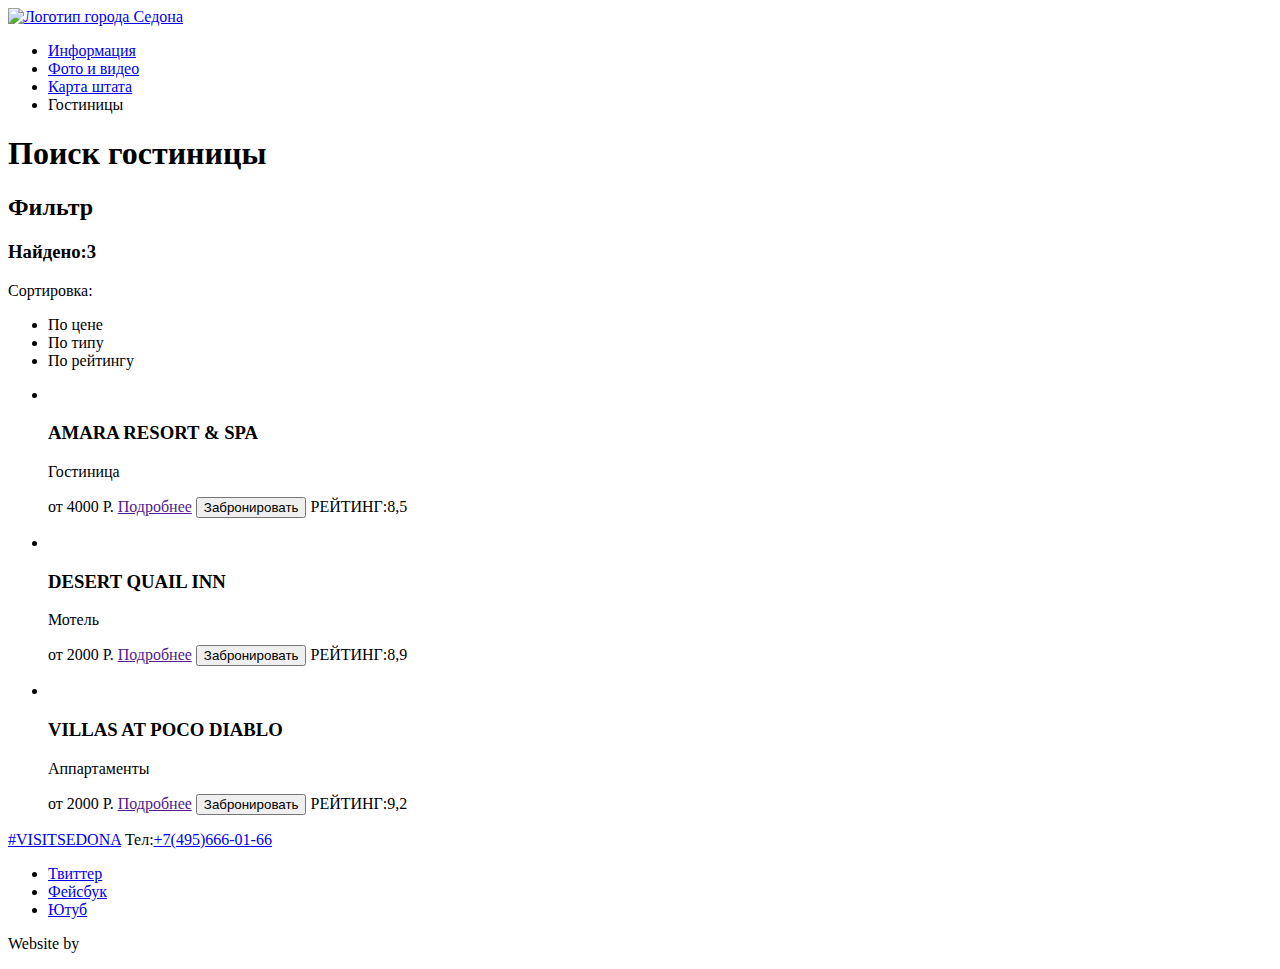
==== hotels.html @ fd157b7f "Добавил внутреннюю страницу и сделал ее разметку" ====
<!DOCTYPE html>
<html lang="ru">
<head>
  <meta charset="UTF-8">
  <meta name="viewport" content="width=device-width, initial-scale=1.0">
  <title>Поиск гостиницы в Седоне</title>
</head>
<body>
  <header>
    <a href="index.html">
      <img src="https://via.placeholder.com/150x100" alt="Логотип города Седона">
    </a>
    <nav>
      <ul>
        <li><a href="#">Информация</a></li>
        <li><a href="#">Фото и видео</a></li>
        <li><a href="#">Карта штата</a></li>
        <li>Гостиницы</li>
      </ul>
    </nav>
  </header>
  <main>
    <h1>Поиск гостиницы</h1>
    <section>
      <h2>Фильтр</h2>
      <!--Фильтр поиска гостиниц-->
    </section>
    <section>
      <h3>Найдено:3</h3>
      <p>Сортировка:</з>
      <ul>
        <li>По цене</li>
        <li>По типу</li>
        <li>По рейтингу</li>
      </ul>
    </section>
    <section>
      <ul>
        <li>
          <img src="https://via.placeholder.com/135x90" alt="">
          <h3>AMARA RESORT & SPA</h3>
          <p>Гостиница</p>
          <span>от 4000 Р.</span>
          <a href="">Подробнее</a>
          <button type="button">Забронировать</button>
          <span>РЕЙТИНГ:8,5</span>
        </li>
      </ul>
      <ul>
        <li>
          <img src="https://via.placeholder.com/135x90" alt="">
          <h3>DESERT QUAIL INN</h3>
          <p>Мотель</p>
          <span>от 2000 Р.</span>
          <a href="">Подробнее</a>
          <button type="button">Забронировать</button>
          <span>РЕЙТИНГ:8,9</span>
        </li>
      </ul>
      <ul>
        <li>
          <img src="https://via.placeholder.com/135x90" alt="">
          <h3>VILLAS AT POCO DIABLO</h3>
          <p>Аппартаменты</p>
          <span>от 2000 Р.</span>
          <a href="">Подробнее</a>
          <button type="button">Забронировать</button>
          <span>РЕЙТИНГ:9,2</span>
        </li>
      </ul>
    </section>
  </main>
  <footer>
    <section>
      <a href="https://www.instagram.com/explore/tags/visitsedona/">#VISITSEDONA</a>
      <span>Тел:<a href="tel:+74956660166">+7(495)666-01-66</a></span>
    </section>
    <section>
      <ul>
        <li><a href="#">Твиттер</a></li>
        <li><a href="#">Фейсбук</a></li>
        <li><a href="#">Ютуб</a></li>
      </ul>
    </section>
    <p>
      Website by
      <a href=""><img src="https://via.placeholder.com/115x41" alt=""></a>
    </p>
  </footer>
  
</body>
</html>
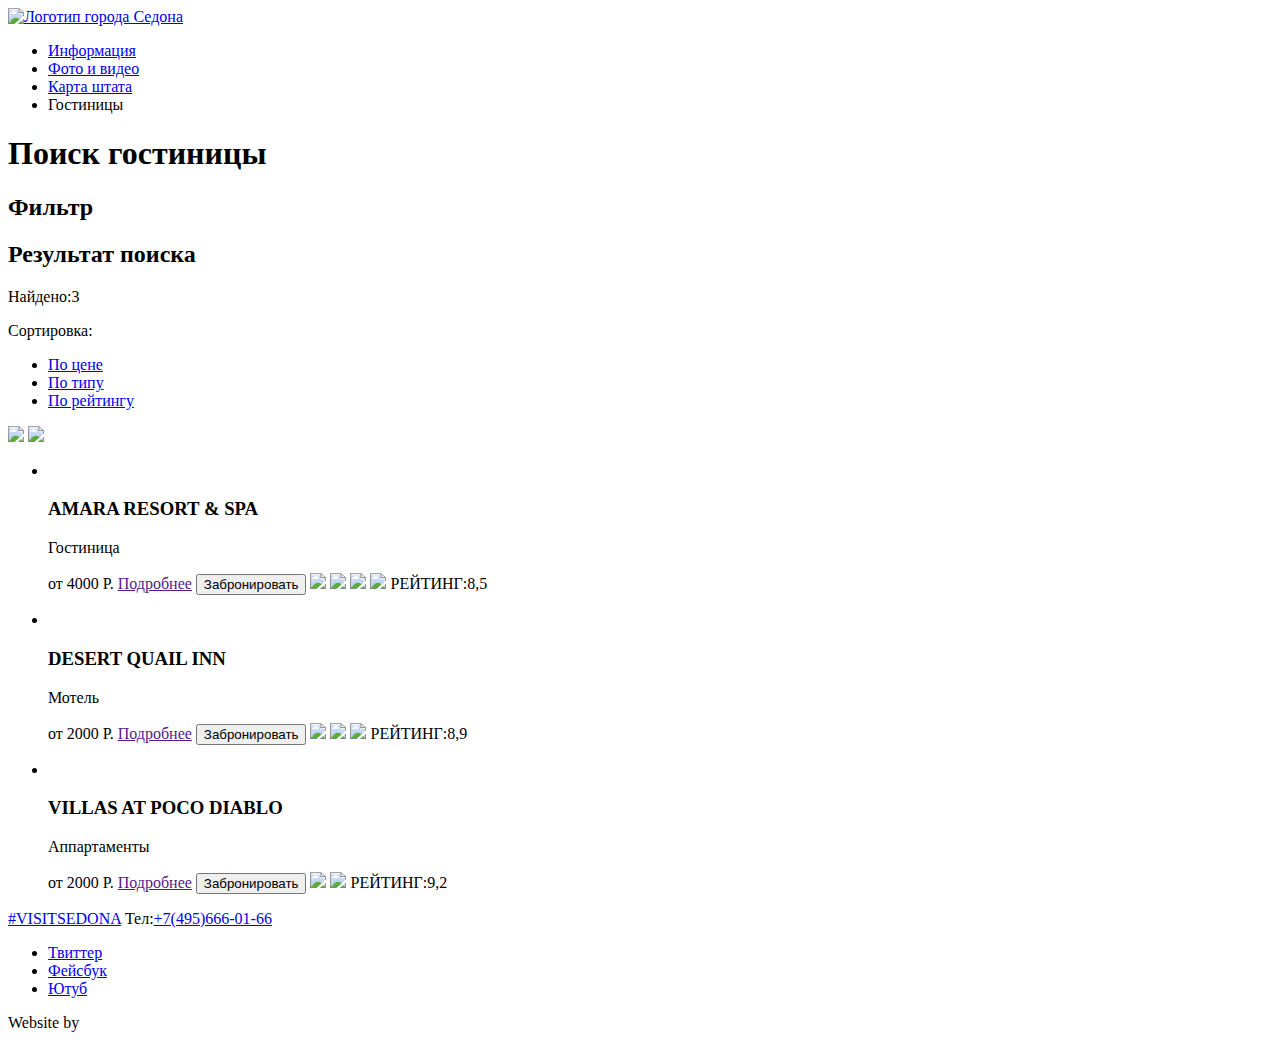
==== commit f63e718c: "Сделал правки в разметке внутренней страницы" ====
--- a/hotels.html
+++ b/hotels.html
@@ -26,13 +26,16 @@
       <!--Фильтр поиска гостиниц-->
     </section>
     <section>
-      <h3>Найдено:3</h3>
+      <h2>Результат поиска</h2>
+      <span>Найдено:3</span>
       <p>Сортировка:</з>
       <ul>
-        <li>По цене</li>
-        <li>По типу</li>
-        <li>По рейтингу</li>
+        <li><a href="#">По цене</a></li>
+        <li><a href="#">По типу</a></li>
+        <li><a href="#">По рейтингу</a></li>
       </ul>
+      <a href="#" title="По возрастанию"><img src="vector.svg"></a>
+      <a href="#" title="По убыванию"><img src="vector.svg"></a>
     </section>
     <section>
       <ul>
@@ -43,6 +46,10 @@
           <span>от 4000 Р.</span>
           <a href="">Подробнее</a>
           <button type="button">Забронировать</button>
+          <span><img src="vector.svg"></span>
+          <span><img src="vector.svg"></span>
+          <span><img src="vector.svg"></span>
+          <span><img src="vector.svg"></span>
           <span>РЕЙТИНГ:8,5</span>
         </li>
       </ul>
@@ -54,6 +61,9 @@
           <span>от 2000 Р.</span>
           <a href="">Подробнее</a>
           <button type="button">Забронировать</button>
+          <span><img src="star.svg"></span>
+          <span><img src="star.svg"></span>
+          <span><img src="star.svg"></span>
           <span>РЕЙТИНГ:8,9</span>
         </li>
       </ul>
@@ -65,6 +75,8 @@
           <span>от 2000 Р.</span>
           <a href="">Подробнее</a>
           <button type="button">Забронировать</button>
+          <span><img src="star.svg"></span>
+          <span><img src="star.svg"></span>
           <span>РЕЙТИНГ:9,2</span>
         </li>
       </ul>
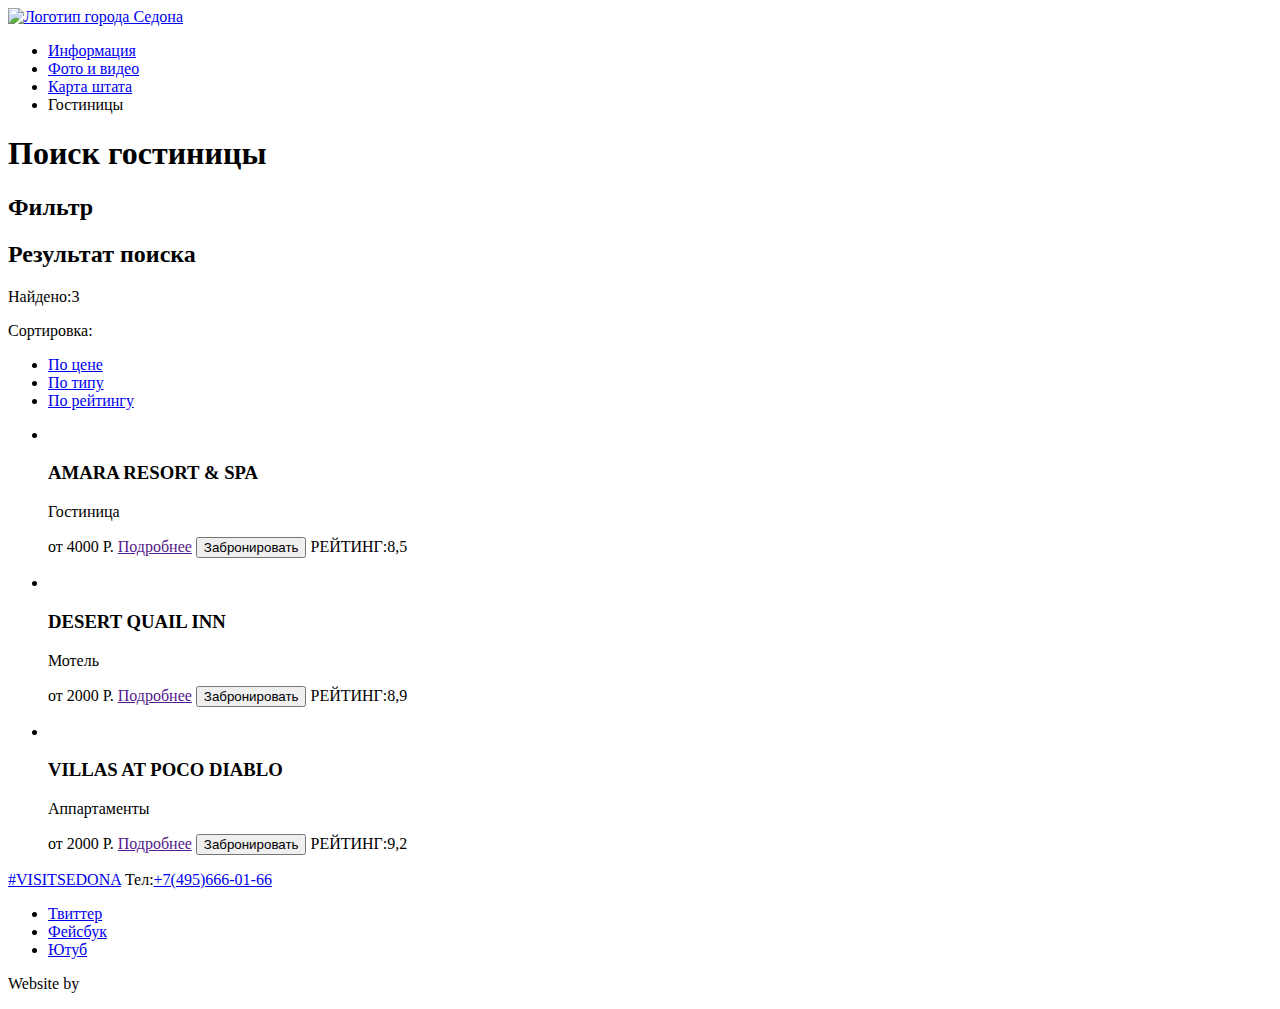
==== commit 8fc047eb: "Исправил разметку для svg" ====
--- a/hotels.html
+++ b/hotels.html
@@ -34,8 +34,8 @@
         <li><a href="#">По типу</a></li>
         <li><a href="#">По рейтингу</a></li>
       </ul>
-      <a href="#" title="По возрастанию"><img src="vector.svg"></a>
-      <a href="#" title="По убыванию"><img src="vector.svg"></a>
+      <a href="#" title="По возрастанию"><!--Стрелка--></a>
+      <a href="#" title="По убыванию"><!--Стрелка--></a>
     </section>
     <section>
       <ul>
@@ -46,10 +46,10 @@
           <span>от 4000 Р.</span>
           <a href="">Подробнее</a>
           <button type="button">Забронировать</button>
-          <span><img src="vector.svg"></span>
-          <span><img src="vector.svg"></span>
-          <span><img src="vector.svg"></span>
-          <span><img src="vector.svg"></span>
+          <span><!--Звезды рейтинга--></span>
+          <span><!--Звезды рейтинга--></span>
+          <span><!--Звезды рейтинга--></span>
+          <span><!--Звезды рейтинга--></span>
           <span>РЕЙТИНГ:8,5</span>
         </li>
       </ul>
@@ -61,9 +61,9 @@
           <span>от 2000 Р.</span>
           <a href="">Подробнее</a>
           <button type="button">Забронировать</button>
-          <span><img src="star.svg"></span>
-          <span><img src="star.svg"></span>
-          <span><img src="star.svg"></span>
+          <span><!--Звезды рейтинга--></span>
+          <span><!--Звезды рейтинга--></span>
+          <span><!--Звезды рейтинга--></span>
           <span>РЕЙТИНГ:8,9</span>
         </li>
       </ul>
@@ -75,9 +75,9 @@
           <span>от 2000 Р.</span>
           <a href="">Подробнее</a>
           <button type="button">Забронировать</button>
-          <span><img src="star.svg"></span>
-          <span><img src="star.svg"></span>
-          <span>РЕЙТИНГ:9,2</span>
+          <span><!--Звезды рейтинга--></span>
+          <span><!--Звезды рейтинга--></span>
+          <span>РЕЙТИНГ:9,2</>
         </li>
       </ul>
     </section>
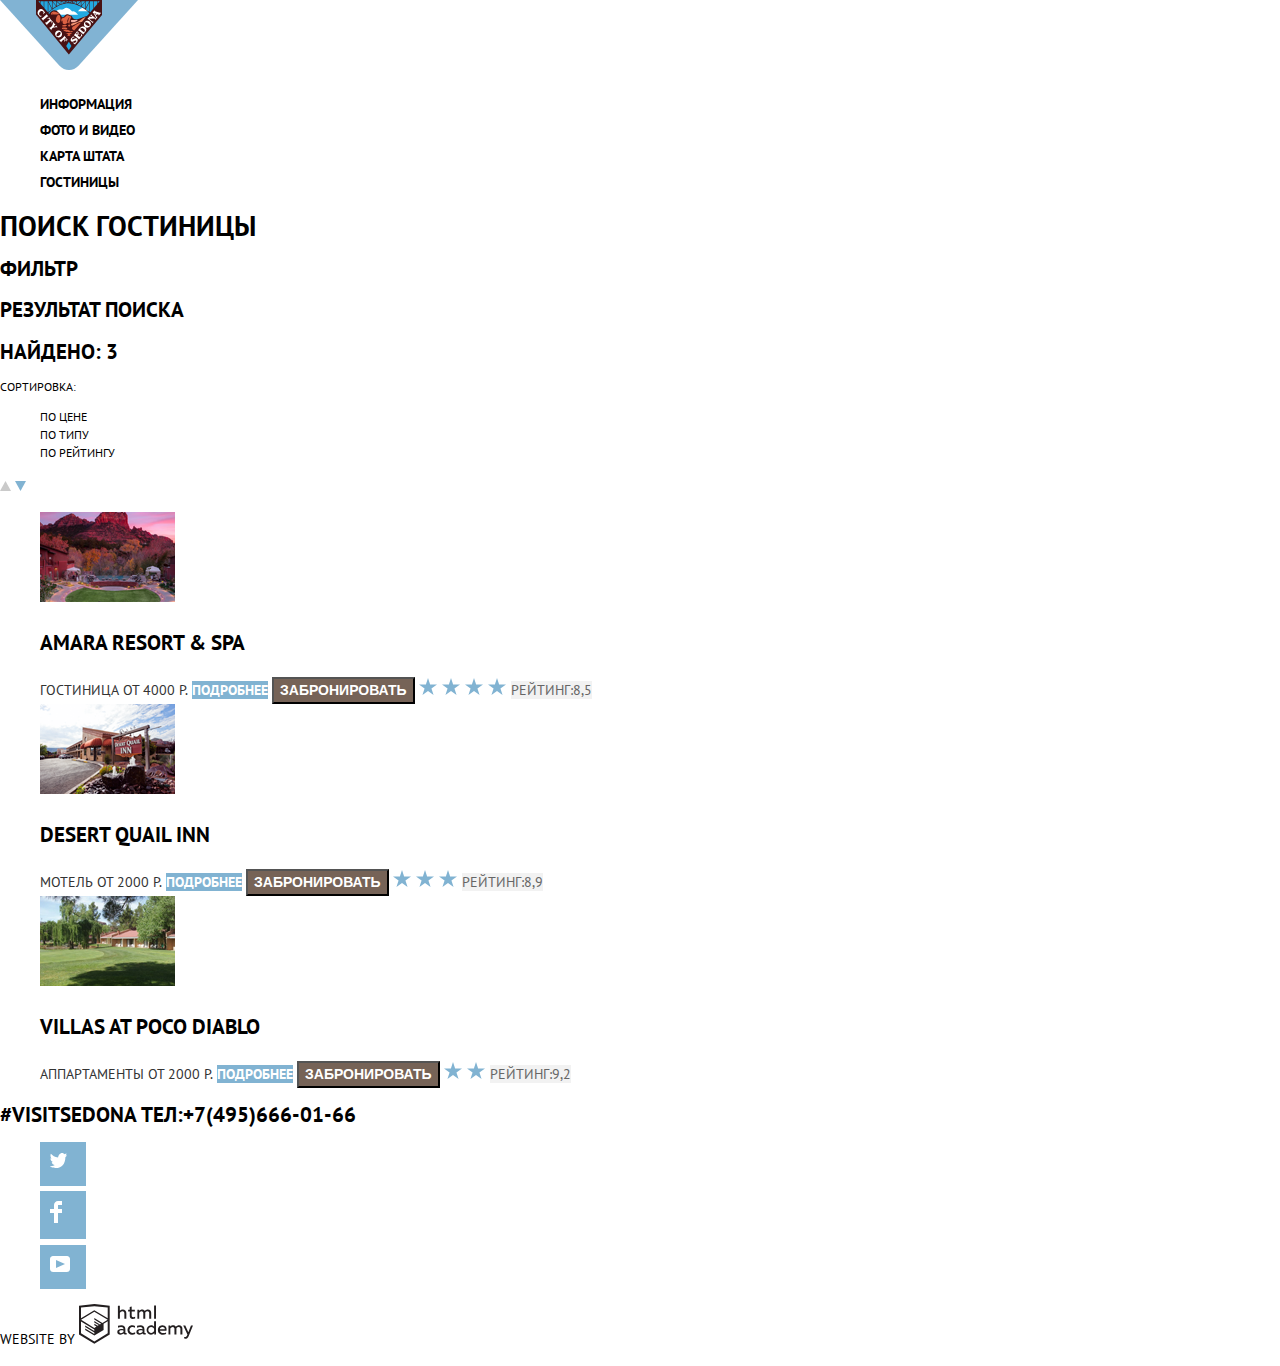
==== commit 9f193d84: "Сделал стилизацию внутренней страницы и графику всех страниц" ====
--- a/hotels.html
+++ b/hotels.html
@@ -1,25 +1,28 @@
 <!DOCTYPE html>
-<html lang="ru">
+<html class="page" lang="ru">
 <head>
   <meta charset="UTF-8">
   <meta name="viewport" content="width=device-width, initial-scale=1.0">
   <title>Поиск гостиницы в Седоне</title>
+  <link href="https://fonts.googleapis.com/css2?family=PT+Sans:wght@400;700&display=swap" rel="stylesheet">
+  <link href="normalize.css" rel="stylesheet">
+  <link href="css/style.css" rel="stylesheet">
 </head>
-<body>
-  <header>
+<body class="page-body">
+  <header class="main-header">
     <a href="index.html">
-      <img src="https://via.placeholder.com/150x100" alt="Логотип города Седона">
+      <img src="img/logo.svg" alt="Логотип города Седона">
     </a>
-    <nav>
-      <ul>
+    <nav class="main-navigation">
+      <ul class="site-navigation">
         <li><a href="#">Информация</a></li>
         <li><a href="#">Фото и видео</a></li>
         <li><a href="#">Карта штата</a></li>
-        <li>Гостиницы</li>
+        <li class="site-navigation-current"><a href="#">Гостиницы</a></li>
       </ul>
     </nav>
   </header>
-  <main>
+  <main class="container">
     <h1>Поиск гостиницы</h1>
     <section>
       <h2>Фильтр</h2>
@@ -27,76 +30,97 @@
     </section>
     <section>
       <h2>Результат поиска</h2>
-      <span>Найдено:3</span>
-      <p>Сортировка:</з>
-      <ul>
-        <li><a href="#">По цене</a></li>
-        <li><a href="#">По типу</a></li>
-        <li><a href="#">По рейтингу</a></li>
+      <span class="search-result-number">Найдено: 3</span>
+      <p class="sorting">Сортировка:</з>
+      <ul class="sorting-list">
+        <li class="sorting-item price"><a href="#">По цене</a></li>
+        <li class="sorting-item type"><a href="#">По типу</a></li>
+        <li class="sorting-item rating"><a href="#">По рейтингу</a></li>
       </ul>
-      <a href="#" title="По возрастанию"><!--Стрелка--></a>
-      <a href="#" title="По убыванию"><!--Стрелка--></a>
+      <a href="#" title="По возрастанию"><svg width="11" height="10" viewBox="0 0 11 10" fill="none" xmlns="http://www.w3.org/2000/svg">
+        <path d="M5.5 0L0 10H11L5.5 0Z" fill="#CACACA"/>
+        </svg></a>
+      <a href="#" title="По убыванию"><svg width="11" height="10" viewBox="0 0 11 10" fill="none" xmlns="http://www.w3.org/2000/svg">
+        <path d="M5.5 10L0 0H11" fill="#81B3D2"/>
+        </svg>
+        </a>
     </section>
-    <section>
-      <ul>
-        <li>
-          <img src="https://via.placeholder.com/135x90" alt="">
-          <h3>AMARA RESORT & SPA</h3>
-          <p>Гостиница</p>
-          <span>от 4000 Р.</span>
-          <a href="">Подробнее</a>
-          <button type="button">Забронировать</button>
-          <span><!--Звезды рейтинга--></span>
-          <span><!--Звезды рейтинга--></span>
-          <span><!--Звезды рейтинга--></span>
-          <span><!--Звезды рейтинга--></span>
-          <span>РЕЙТИНГ:8,5</span>
+    <section class="result">
+      <ul class="result-list">
+        <li class="result-item">
+          <img src="img/Layer 21.png" alt="" width="135" height="90">
+          <h3 class="hotel-title"><a href="#">AMARA RESORT & SPA</a></h3>
+          <span class="hotel-info type-tag">Гостиница</span>
+          <span class="hotel-info price-tag">от 4000 Р.</span>
+          <a class="details" href="#">Подробнее</a>
+          <button class="button book-button" type="button">Забронировать</button>
+          <span><svg width="19" height="17" viewBox="0 0 19 17" fill="none" xmlns="http://www.w3.org/2000/svg">
+            <path d="M9.002 0L11.128 6.494H18.005L12.441 10.506L14.566 17L9.002 12.987L3.438 17L5.564 10.506L0 6.494H6.878L9.002 0Z" fill="#81B3D2"/>
+            </svg></span>
+          <span><svg width="19" height="17" viewBox="0 0 19 17" fill="none" xmlns="http://www.w3.org/2000/svg">
+            <path d="M9.002 0L11.128 6.494H18.005L12.441 10.506L14.566 17L9.002 12.987L3.438 17L5.564 10.506L0 6.494H6.878L9.002 0Z" fill="#81B3D2"/>
+            </svg></span>
+          <span><svg width="19" height="17" viewBox="0 0 19 17" fill="none" xmlns="http://www.w3.org/2000/svg">
+            <path d="M9.002 0L11.128 6.494H18.005L12.441 10.506L14.566 17L9.002 12.987L3.438 17L5.564 10.506L0 6.494H6.878L9.002 0Z" fill="#81B3D2"/>
+            </svg></span>
+          <span><svg width="19" height="17" viewBox="0 0 19 17" fill="none" xmlns="http://www.w3.org/2000/svg">
+            <path d="M9.002 0L11.128 6.494H18.005L12.441 10.506L14.566 17L9.002 12.987L3.438 17L5.564 10.506L0 6.494H6.878L9.002 0Z" fill="#81B3D2"/>
+            </svg></span>
+          <span class="hotel-info rating-tag">РЕЙТИНГ:8,5</span>
         </li>
-      </ul>
-      <ul>
-        <li>
-          <img src="https://via.placeholder.com/135x90" alt="">
-          <h3>DESERT QUAIL INN</h3>
-          <p>Мотель</p>
-          <span>от 2000 Р.</span>
-          <a href="">Подробнее</a>
-          <button type="button">Забронировать</button>
-          <span><!--Звезды рейтинга--></span>
-          <span><!--Звезды рейтинга--></span>
-          <span><!--Звезды рейтинга--></span>
-          <span>РЕЙТИНГ:8,9</span>
+        
+        <li class="result-item">
+          <img src="img/Layer 89 copy.png" alt="" width="135" height="90">
+          <h3 class="hotel-title"><a href="#">DESERT QUAIL INN</a></h3>
+          <span class="hotel-info type-tag">Мотель</span>
+          <span class="hotel-info price-tag">от 2000 Р.</span>
+          <a class="details" href="">Подробнее</a>
+          <button class="button book-button" type="button">Забронировать</button>
+          <span><svg width="19" height="17" viewBox="0 0 19 17" fill="none" xmlns="http://www.w3.org/2000/svg">
+            <path d="M9.002 0L11.128 6.494H18.005L12.441 10.506L14.566 17L9.002 12.987L3.438 17L5.564 10.506L0 6.494H6.878L9.002 0Z" fill="#81B3D2"/>
+            </svg></span>
+          <span><svg width="19" height="17" viewBox="0 0 19 17" fill="none" xmlns="http://www.w3.org/2000/svg">
+            <path d="M9.002 0L11.128 6.494H18.005L12.441 10.506L14.566 17L9.002 12.987L3.438 17L5.564 10.506L0 6.494H6.878L9.002 0Z" fill="#81B3D2"/>
+            </svg></span>
+          <span><svg width="19" height="17" viewBox="0 0 19 17" fill="none" xmlns="http://www.w3.org/2000/svg">
+            <path d="M9.002 0L11.128 6.494H18.005L12.441 10.506L14.566 17L9.002 12.987L3.438 17L5.564 10.506L0 6.494H6.878L9.002 0Z" fill="#81B3D2"/>
+            </svg></span>
+          <span class="hotel-info rating-tag">РЕЙТИНГ:8,9</span>
         </li>
-      </ul>
-      <ul>
-        <li>
-          <img src="https://via.placeholder.com/135x90" alt="">
-          <h3>VILLAS AT POCO DIABLO</h3>
-          <p>Аппартаменты</p>
-          <span>от 2000 Р.</span>
-          <a href="">Подробнее</a>
-          <button type="button">Забронировать</button>
-          <span><!--Звезды рейтинга--></span>
-          <span><!--Звезды рейтинга--></span>
-          <span>РЕЙТИНГ:9,2</>
+      
+        <li class="result-item">
+          <img src="img/RectangleV.png" alt="" width="135" height="90">
+          <h3 class="hotel-title"><a href="#">VILLAS AT POCO DIABLO</a></h3>
+          <span class="hotel-info type-tag">Аппартаменты</span>
+          <span class="hotel-info price-tag">от 2000 Р.</span>
+          <a class="details" href="">Подробнее</a>
+          <button class="button book-button" type="button">Забронировать</button>
+          <span><svg width="19" height="17" viewBox="0 0 19 17" fill="none" xmlns="http://www.w3.org/2000/svg">
+            <path d="M9.002 0L11.128 6.494H18.005L12.441 10.506L14.566 17L9.002 12.987L3.438 17L5.564 10.506L0 6.494H6.878L9.002 0Z" fill="#81B3D2"/>
+            </svg></span>
+          <span><svg width="19" height="17" viewBox="0 0 19 17" fill="none" xmlns="http://www.w3.org/2000/svg">
+            <path d="M9.002 0L11.128 6.494H18.005L12.441 10.506L14.566 17L9.002 12.987L3.438 17L5.564 10.506L0 6.494H6.878L9.002 0Z" fill="#81B3D2"/>
+            </svg></span>
+          <span class="hotel-info rating-tag">РЕЙТИНГ:9,2</>
         </li>
       </ul>
     </section>
   </main>
-  <footer>
-    <section>
+  <footer class="page-footer main-footer">
+    <section class="contacts">
       <a href="https://www.instagram.com/explore/tags/visitsedona/">#VISITSEDONA</a>
       <span>Тел:<a href="tel:+74956660166">+7(495)666-01-66</a></span>
     </section>
-    <section>
-      <ul>
-        <li><a href="#">Твиттер</a></li>
-        <li><a href="#">Фейсбук</a></li>
-        <li><a href="#">Ютуб</a></li>
+    <section class="socials">
+      <ul class="socials-list">
+        <li class="socials-item"><a href="#"><img src="img/twitter.svg"></a></li>
+        <li class="socials-item"><a href="#"><img src="img/fb-icon.svg"></a></li>
+        <li class="socials-item"><a href="#"><img src="img/youtube.svg"></a></li>
       </ul>
     </section>
-    <p>
+    <p class="copyright">
       Website by
-      <a href=""><img src="https://via.placeholder.com/115x41" alt=""></a>
+      <a class="copyright-logo" href=""><img src="img/logo-htmlacademy.svg" alt="Логотип HTML Academy"></a>
     </p>
   </footer>
   
--- a/css/style.css
+++ b/css/style.css
@@ -0,0 +1,358 @@
+:root {
+  --basic-neutral: #888888;
+  --basic-black: #000000;
+  --basic-white: #ffffff;
+  --basic-dark: #333333;
+  --basic-gray: #A9A9A9;
+  --basic-light-gray: #EEEEEE;
+  --basic-transparent-white: rgba(255, 255, 255, 0.9);
+  --basic-light-blue: #81B3D2;
+  --basic-extra-light-gray: #F2F2F2;
+  --basic-dark-gray: #666666;
+  --basic-light-brown: #766357;
+  --basic-brown: #604E43;
+  --basic-dark-brown: #503E33;
+  --basic-blue: #669EC0;
+  --basic-dark-blue: #5496BD;
+
+}
+
+
+body {
+  min-width: 960px;
+  margin: 0;
+  padding: 0;
+  font-family: 'PT Sans', sans-serif;
+  font-size: 14px;
+  font-weight: bold;
+  line-height: 24px;
+  color: var(--basic-black);
+  text-transform: uppercase;
+  background-color: var(--basic-white);
+}
+
+a {
+  text-decoration: none;
+  color: var(--basic-black);
+}
+
+img {
+  max-width: 100%;
+  height: auto;
+}
+
+
+
+.main-navigation {
+  font-size: 14px;
+  line-height: 26px;
+  color: var(--basic-black);
+}
+
+.site-navigation {
+  list-style: none;
+}
+
+.site-navigation-current:not([href]) {
+  color: var(--basic-light-brown);
+}
+
+.site-navigation a {
+  color: var(--basic-black);
+}
+
+.site-navigation a:hover,
+.site-navigation a:focus {
+  color: var(--basic-blue);
+}
+.site-navigation a:active {
+  color: var(--basic-light-brown);
+}
+
+.welcome {
+  background: url(/img/background_photo.png) no-repeat center;
+}
+
+.welcome, .welcome-info, .benefits-text {
+  text-align: center;
+}
+
+.welcome-info {
+  font-size: 21px;
+  line-height: 26px;
+}
+
+.benefits-text {
+  font-weight: normal;
+  color: var(--basic-dark);
+}
+
+.benefit-1 {
+  background-color: var(--basic-light-blue)
+}
+
+.benefits-title-1 {
+  font-size: 21px;
+  line-height: 21px;
+  font-weight: bold;
+  color: var(--basic-white);
+}
+
+.benefits-info-1 , .benefits-number-1 {
+  font-size: 14px;
+  line-height: 21px;
+  font-weight: normal;
+  color: var(--basic-white);
+}
+
+
+.features-list {
+  list-style: none;
+}
+
+.features-item {
+  font-size: 21px;
+  line-height: 21px;
+  font-weight: bold;
+  text-align: center;
+  color: var(--basic-black);
+}
+
+.features-info {
+  font-size: 14px;
+  line-height: 21px;
+  font-weight: normal;
+  color: var(--basic-dark);
+}
+
+
+.benefits-list {
+  list-style: none;
+}
+
+.benefits-item-2 {
+  background-color: var(--basic-light-blue);
+}
+
+.benefits-title-2 {
+  font-size: 21px;
+  line-height: 21px;
+  font-weight: bold;
+  color: var(--basic-white);
+}
+
+.benefits-number-2 , .benefits-info-2 {
+  font-size: 14px;
+  line-height: 21px;
+  font-weight: normal;
+  color: var(--basic-white);
+}
+
+.benefits-item {
+  background-color: var(--basic-light-gray)
+}
+
+.benefits-title {
+  font-size: 21px;
+  line-height: 21px;
+  font-weight: bold;
+  color: inherit;
+}
+
+.benefits-number, .benefits-info {
+  font-size: 14px;
+  line-height: 21px;
+  font-weight: normal;
+  color: var(--basic-dark);
+}
+
+
+.hotel-search {
+  text-align: center;
+}
+
+.hotel-search-title {
+  font-size: 30px;
+  line-height: 24px;
+}
+
+.hotel-search-text {
+  font-size: 14px;
+  line-height: 21px;
+  font-weight: normal;
+  color: var(--basic-dark);
+}
+
+.button {
+  font-size: 21px;
+  line-height: 26px;
+  font-weight: bold;
+  color: var(--basic-white);
+}
+
+.button {
+  background-color: var(--basic-light-brown);
+}
+
+.button:hover {
+  background-color: var(--basic-brown);
+}
+.button:focus {
+  background-color: var(--basic-dark-brown);
+}
+
+.main-footer {
+  background-color: var(--basic-transparent-white);
+}
+
+.contacts {
+  font-size: 21px;
+  line-height: 26px;
+}
+
+.contacts a{
+  color: var(--basic-black);
+}
+
+.socials-list {
+  list-style: none;
+}
+
+
+
+.socials-item {
+  background-image: url(/img/RectangleY.svg);
+  background-repeat: no-repeat;
+  padding: 10px;
+  margin-top: 5px;
+  
+}
+
+.socials-item a {
+  color: var(--basic-light-blue);
+}
+
+.socials-item a:hover {
+  color: var(--basic-blue);
+}
+ 
+.socials-item a:focus {
+  color: var(--basic-dark-blue);
+}
+
+.copyright {
+  font-size: 14px;
+  line-height: 26px;
+  font-weight: normal;
+}
+
+
+
+site-navigation-current a:not(href) {
+  color: var(--basic-light-brown);
+}
+
+.search-result-number {
+  font-size: 21px;
+  line-height: 26px;
+}
+
+.sorting {
+  font-size: 12px;
+  line-height: 18px;
+  font-weight: normal;
+}
+
+.sorting-list {
+  list-style: none;
+  font-size: 12px;
+  line-height: 18px;
+  font-weight: normal;
+}
+
+.sorting-item {
+  color: var(--basic-black);
+}
+
+.price a:hover,
+.type a:hover,
+.rating a:hover {
+  color: var(--basic-light-blue);
+}
+
+.price a:focus,
+.type a:focus,
+.rating a:focus {
+  color: var(--basic-black);
+}
+
+.price a:active,
+.type a:active,
+.rating a:active {
+  color: var(--basic-light-blue);
+}
+
+.result-list {
+  list-style: none;
+}
+
+
+.hotel-title {
+  font-size: 21px;
+  line-height: 26px;
+  font-weight: bold;
+}
+
+.hotel-title a:hover {
+  color: var(--basic-light-blue);
+}
+
+.hotel-info a:focus {
+  color: var(--basic-black);
+  opacity: 0.3;
+}
+
+.hotel-info {
+  font-size: 14px;
+  line-height: 21px;
+  font-weight: normal;
+  color: var(--basic-dark);
+}
+
+.rating-tag {
+  color: var(--basic-dark-gray);
+  background-color: var(--basic-extra-light-gray);
+}
+
+.details {
+  font-size: 14px;
+  line-height: 21px;
+  font-weight: bold;
+  color: var(--basic-white);
+  background-color: var(--basic-light-blue);
+}
+
+.details:hover {
+  background-color: var(--basic-blue);
+}
+
+.details:focus {
+  background-color: var(--basic-dark-blue);
+}
+
+.book-button {
+  font-size: 14px;
+  line-height: 21px;
+  font-weight: bold;
+  color: var(--basic-white);
+  text-transform: uppercase;
+  background-color: var(--basic-light-brown);
+}
+
+.book-button:hover {
+  background-color: var(--basic-brown);
+}
+
+.book-button:focus {
+  background-color: var(--basic-dark-brown);
+}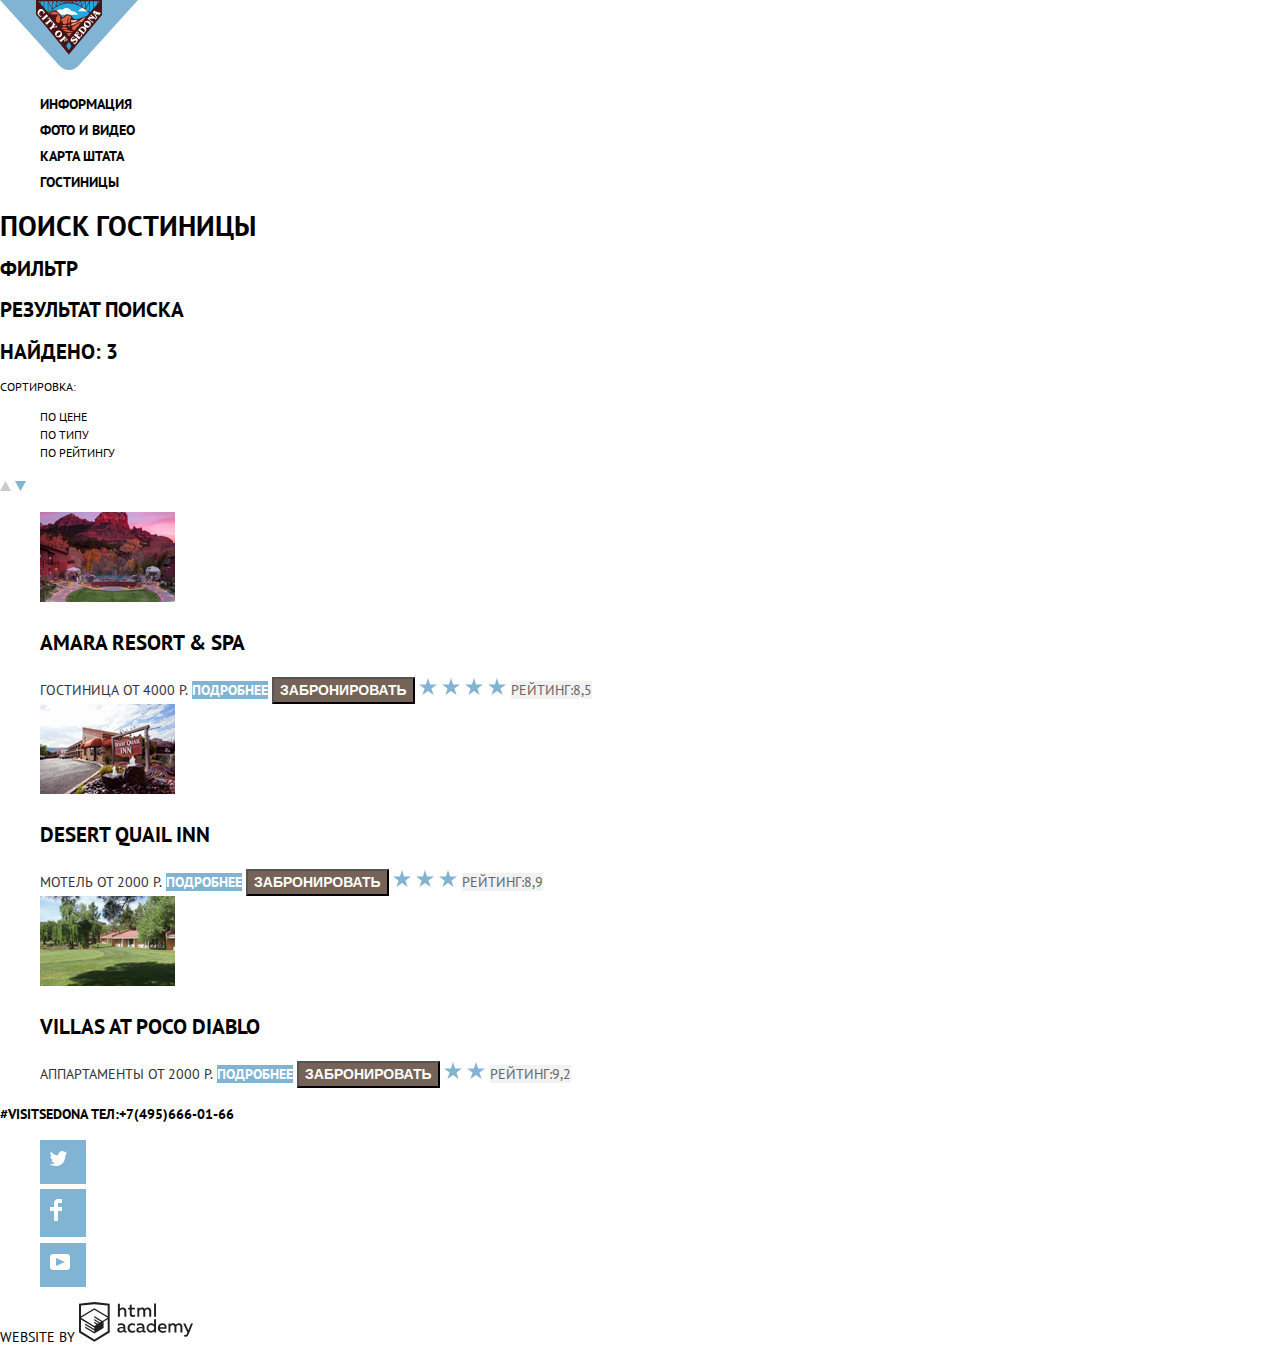
==== commit 952a7adc: "Исправил ошибки стилизации и разметки" ====
--- a/hotels.html
+++ b/hotels.html
@@ -30,78 +30,79 @@
     </section>
     <section>
       <h2>Результат поиска</h2>
-      <span class="search-result-number">Найдено: 3</span>
-      <p class="sorting">Сортировка:</з>
-      <ul class="sorting-list">
+      <span class="search-result-number font-size-21">Найдено: 3</span>
+      <p class="sorting font-size-12">Сортировка:</з>
+      <ul class="sorting-list font-size-12">
         <li class="sorting-item price"><a href="#">По цене</a></li>
         <li class="sorting-item type"><a href="#">По типу</a></li>
         <li class="sorting-item rating"><a href="#">По рейтингу</a></li>
       </ul>
-      <a href="#" title="По возрастанию"><svg width="11" height="10" viewBox="0 0 11 10" fill="none" xmlns="http://www.w3.org/2000/svg">
-        <path d="M5.5 0L0 10H11L5.5 0Z" fill="#CACACA"/>
-        </svg></a>
-      <a href="#" title="По убыванию"><svg width="11" height="10" viewBox="0 0 11 10" fill="none" xmlns="http://www.w3.org/2000/svg">
-        <path d="M5.5 10L0 0H11" fill="#81B3D2"/>
-        </svg>
-        </a>
+      <a href="#" title="По возрастанию">
+        <svg width="11" height="10" viewBox="0 0 11 10" fill="none" xmlns="http://www.w3.org/2000/svg">
+        <path d="M5.5 0L0 10H11L5.5 0Z" fill="#CACACA"/></svg>
+      </a>
+      <a href="#" title="По убыванию">
+        <svg width="11" height="10" viewBox="0 0 11 10" fill="none" xmlns="http://www.w3.org/2000/svg">
+        <path d="M5.5 10L0 0H11" fill="#81B3D2"/></svg>
+      </a>
     </section>
     <section class="result">
       <ul class="result-list">
         <li class="result-item">
           <img src="img/Layer 21.png" alt="" width="135" height="90">
-          <h3 class="hotel-title"><a href="#">AMARA RESORT & SPA</a></h3>
-          <span class="hotel-info type-tag">Гостиница</span>
-          <span class="hotel-info price-tag">от 4000 Р.</span>
-          <a class="details" href="#">Подробнее</a>
-          <button class="button book-button" type="button">Забронировать</button>
-          <span><svg width="19" height="17" viewBox="0 0 19 17" fill="none" xmlns="http://www.w3.org/2000/svg">
+          <h3 class="hotel-title font-size-21"><a href="#">AMARA RESORT & SPA</a></h3>
+          <span class="hotel-info font-size-14 type-tag">Гостиница</span>
+          <span class="hotel-info font-size-14 price-tag">от 4000 Р.</span>
+          <a class="details font-size-14" href="#">Подробнее</a>
+          <button class="button book-button font-size-14" type="button">Забронировать</button>
+          <svg width="19" height="17" viewBox="0 0 19 17" fill="none" xmlns="http://www.w3.org/2000/svg">
             <path d="M9.002 0L11.128 6.494H18.005L12.441 10.506L14.566 17L9.002 12.987L3.438 17L5.564 10.506L0 6.494H6.878L9.002 0Z" fill="#81B3D2"/>
-            </svg></span>
-          <span><svg width="19" height="17" viewBox="0 0 19 17" fill="none" xmlns="http://www.w3.org/2000/svg">
+            </svg>
+          <svg width="19" height="17" viewBox="0 0 19 17" fill="none" xmlns="http://www.w3.org/2000/svg">
             <path d="M9.002 0L11.128 6.494H18.005L12.441 10.506L14.566 17L9.002 12.987L3.438 17L5.564 10.506L0 6.494H6.878L9.002 0Z" fill="#81B3D2"/>
-            </svg></span>
-          <span><svg width="19" height="17" viewBox="0 0 19 17" fill="none" xmlns="http://www.w3.org/2000/svg">
+            </svg>
+          <svg width="19" height="17" viewBox="0 0 19 17" fill="none" xmlns="http://www.w3.org/2000/svg">
             <path d="M9.002 0L11.128 6.494H18.005L12.441 10.506L14.566 17L9.002 12.987L3.438 17L5.564 10.506L0 6.494H6.878L9.002 0Z" fill="#81B3D2"/>
-            </svg></span>
-          <span><svg width="19" height="17" viewBox="0 0 19 17" fill="none" xmlns="http://www.w3.org/2000/svg">
+            </svg>
+          <svg width="19" height="17" viewBox="0 0 19 17" fill="none" xmlns="http://www.w3.org/2000/svg">
             <path d="M9.002 0L11.128 6.494H18.005L12.441 10.506L14.566 17L9.002 12.987L3.438 17L5.564 10.506L0 6.494H6.878L9.002 0Z" fill="#81B3D2"/>
-            </svg></span>
-          <span class="hotel-info rating-tag">РЕЙТИНГ:8,5</span>
+            </svg>
+          <span class="hotel-info font-size-14 rating-tag">РЕЙТИНГ:8,5</span>
         </li>
         
         <li class="result-item">
           <img src="img/Layer 89 copy.png" alt="" width="135" height="90">
-          <h3 class="hotel-title"><a href="#">DESERT QUAIL INN</a></h3>
-          <span class="hotel-info type-tag">Мотель</span>
-          <span class="hotel-info price-tag">от 2000 Р.</span>
-          <a class="details" href="">Подробнее</a>
-          <button class="button book-button" type="button">Забронировать</button>
-          <span><svg width="19" height="17" viewBox="0 0 19 17" fill="none" xmlns="http://www.w3.org/2000/svg">
+          <h3 class="hotel-title font-size-21"><a href="#">DESERT QUAIL INN</a></h3>
+          <span class="hotel-info font-size-14 type-tag">Мотель</span>
+          <span class="hotel-info font-size-14 price-tag">от 2000 Р.</span>
+          <a class="details font-size-14" href="">Подробнее</a>
+          <button class="button book-button font-size-14" type="button">Забронировать</button>
+          <svg width="19" height="17" viewBox="0 0 19 17" fill="none" xmlns="http://www.w3.org/2000/svg">
             <path d="M9.002 0L11.128 6.494H18.005L12.441 10.506L14.566 17L9.002 12.987L3.438 17L5.564 10.506L0 6.494H6.878L9.002 0Z" fill="#81B3D2"/>
-            </svg></span>
-          <span><svg width="19" height="17" viewBox="0 0 19 17" fill="none" xmlns="http://www.w3.org/2000/svg">
+            </svg>
+          <svg width="19" height="17" viewBox="0 0 19 17" fill="none" xmlns="http://www.w3.org/2000/svg">
             <path d="M9.002 0L11.128 6.494H18.005L12.441 10.506L14.566 17L9.002 12.987L3.438 17L5.564 10.506L0 6.494H6.878L9.002 0Z" fill="#81B3D2"/>
-            </svg></span>
-          <span><svg width="19" height="17" viewBox="0 0 19 17" fill="none" xmlns="http://www.w3.org/2000/svg">
+            </svg>
+          <svg width="19" height="17" viewBox="0 0 19 17" fill="none" xmlns="http://www.w3.org/2000/svg">
             <path d="M9.002 0L11.128 6.494H18.005L12.441 10.506L14.566 17L9.002 12.987L3.438 17L5.564 10.506L0 6.494H6.878L9.002 0Z" fill="#81B3D2"/>
-            </svg></span>
-          <span class="hotel-info rating-tag">РЕЙТИНГ:8,9</span>
+            </svg>
+          <span class="hotel-info font-size-14 rating-tag">РЕЙТИНГ:8,9</span>
         </li>
       
         <li class="result-item">
           <img src="img/RectangleV.png" alt="" width="135" height="90">
-          <h3 class="hotel-title"><a href="#">VILLAS AT POCO DIABLO</a></h3>
-          <span class="hotel-info type-tag">Аппартаменты</span>
-          <span class="hotel-info price-tag">от 2000 Р.</span>
-          <a class="details" href="">Подробнее</a>
-          <button class="button book-button" type="button">Забронировать</button>
-          <span><svg width="19" height="17" viewBox="0 0 19 17" fill="none" xmlns="http://www.w3.org/2000/svg">
+          <h3 class="hotel-title font-size-21"><a href="#">VILLAS AT POCO DIABLO</a></h3>
+          <span class="hotel-info font-size-14 type-tag">Аппартаменты</span>
+          <span class="hotel-info font-size-14 price-tag">от 2000 Р.</span>
+          <a class="details font-size-14" href="">Подробнее</a>
+          <button class="button book-button font-size-14" type="button">Забронировать</button>
+          <svg width="19" height="17" viewBox="0 0 19 17" fill="none" xmlns="http://www.w3.org/2000/svg">
             <path d="M9.002 0L11.128 6.494H18.005L12.441 10.506L14.566 17L9.002 12.987L3.438 17L5.564 10.506L0 6.494H6.878L9.002 0Z" fill="#81B3D2"/>
-            </svg></span>
-          <span><svg width="19" height="17" viewBox="0 0 19 17" fill="none" xmlns="http://www.w3.org/2000/svg">
+            </svg>
+          <svg width="19" height="17" viewBox="0 0 19 17" fill="none" xmlns="http://www.w3.org/2000/svg">
             <path d="M9.002 0L11.128 6.494H18.005L12.441 10.506L14.566 17L9.002 12.987L3.438 17L5.564 10.506L0 6.494H6.878L9.002 0Z" fill="#81B3D2"/>
-            </svg></span>
-          <span class="hotel-info rating-tag">РЕЙТИНГ:9,2</>
+            </svg>
+          <span class="hotel-info font-size-14 rating-tag">РЕЙТИНГ:9,2</>
         </li>
       </ul>
     </section>
--- a/css/style.css
+++ b/css/style.css
@@ -42,6 +42,20 @@
 }
 
 
+.font-size-21 {
+  font-size: 21px;
+  line-height: 26px;
+}
+
+.font-size-14 {
+  font-size: 14px;
+  line-height: 21px;
+}
+
+.font-size-12 {
+  font-size: 12px;
+  line-height: 18px;
+}
 
 .main-navigation {
   font-size: 14px;
@@ -77,11 +91,6 @@
   text-align: center;
 }
 
-.welcome-info {
-  font-size: 21px;
-  line-height: 26px;
-}
-
 .benefits-text {
   font-weight: normal;
   color: var(--basic-dark);
@@ -99,8 +108,6 @@
 }
 
 .benefits-info-1 , .benefits-number-1 {
-  font-size: 14px;
-  line-height: 21px;
   font-weight: normal;
   color: var(--basic-white);
 }
@@ -119,8 +126,6 @@
 }
 
 .features-info {
-  font-size: 14px;
-  line-height: 21px;
   font-weight: normal;
   color: var(--basic-dark);
 }
@@ -142,8 +147,6 @@
 }
 
 .benefits-number-2 , .benefits-info-2 {
-  font-size: 14px;
-  line-height: 21px;
   font-weight: normal;
   color: var(--basic-white);
 }
@@ -160,8 +163,6 @@
 }
 
 .benefits-number, .benefits-info {
-  font-size: 14px;
-  line-height: 21px;
   font-weight: normal;
   color: var(--basic-dark);
 }
@@ -177,15 +178,11 @@
 }
 
 .hotel-search-text {
-  font-size: 14px;
-  line-height: 21px;
   font-weight: normal;
   color: var(--basic-dark);
 }
 
 .button {
-  font-size: 21px;
-  line-height: 26px;
   font-weight: bold;
   color: var(--basic-white);
 }
@@ -203,11 +200,6 @@
 
 .main-footer {
   background-color: var(--basic-transparent-white);
-}
-
-.contacts {
-  font-size: 21px;
-  line-height: 26px;
 }
 
 .contacts a{
@@ -252,21 +244,12 @@
   color: var(--basic-light-brown);
 }
 
-.search-result-number {
-  font-size: 21px;
-  line-height: 26px;
-}
-
 .sorting {
-  font-size: 12px;
-  line-height: 18px;
   font-weight: normal;
 }
 
 .sorting-list {
   list-style: none;
-  font-size: 12px;
-  line-height: 18px;
   font-weight: normal;
 }
 
@@ -298,8 +281,6 @@
 
 
 .hotel-title {
-  font-size: 21px;
-  line-height: 26px;
   font-weight: bold;
 }
 
@@ -313,8 +294,6 @@
 }
 
 .hotel-info {
-  font-size: 14px;
-  line-height: 21px;
   font-weight: normal;
   color: var(--basic-dark);
 }
@@ -325,8 +304,6 @@
 }
 
 .details {
-  font-size: 14px;
-  line-height: 21px;
   font-weight: bold;
   color: var(--basic-white);
   background-color: var(--basic-light-blue);
@@ -341,8 +318,6 @@
 }
 
 .book-button {
-  font-size: 14px;
-  line-height: 21px;
   font-weight: bold;
   color: var(--basic-white);
   text-transform: uppercase;
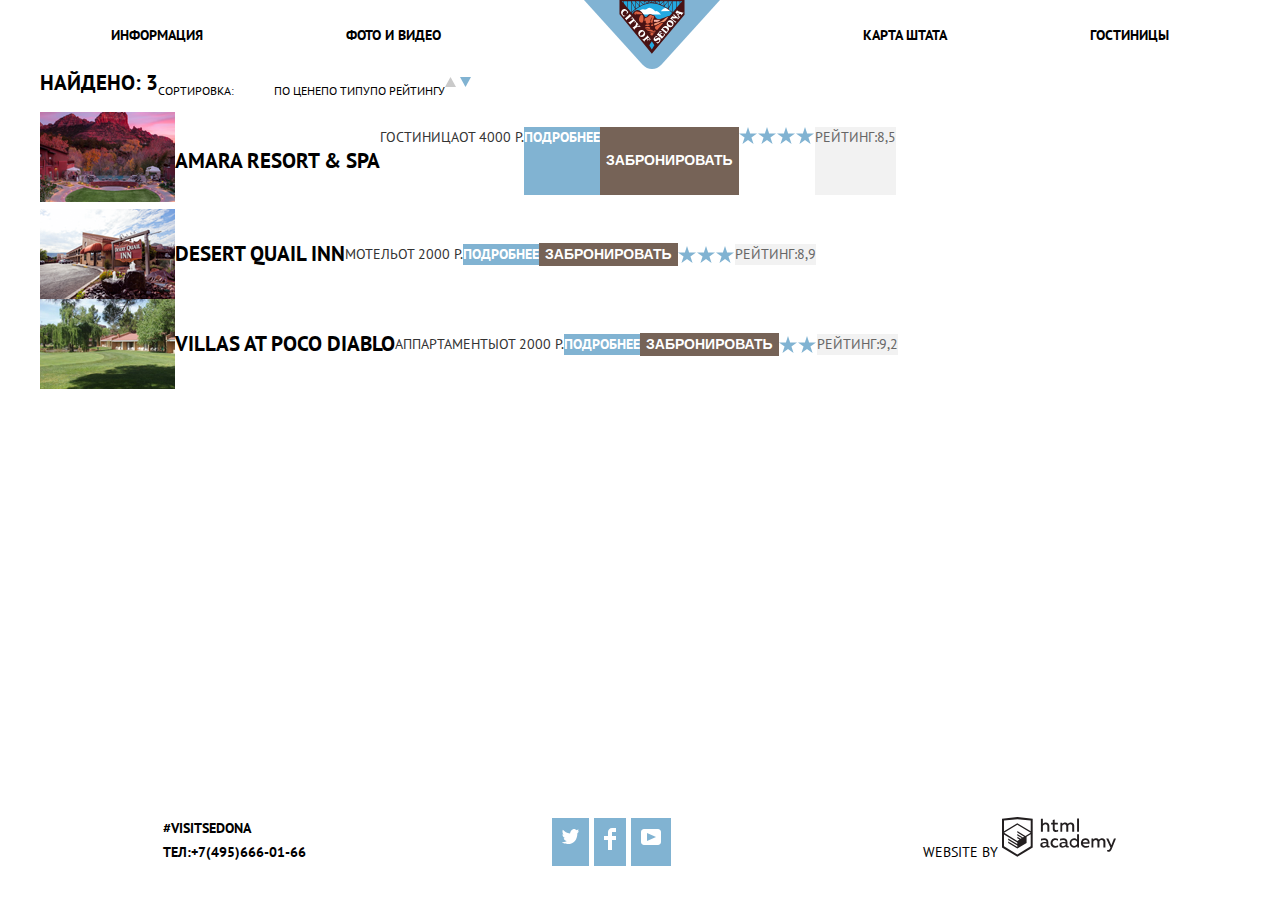
==== commit 468811b3: "Сетка на флексах для главной страницы" ====
--- a/hotels.html
+++ b/hotels.html
@@ -10,26 +10,26 @@
 </head>
 <body class="page-body">
   <header class="main-header">
-    <a href="index.html">
-      <img src="img/logo.svg" alt="Логотип города Седона">
-    </a>
     <nav class="main-navigation">
       <ul class="site-navigation">
-        <li><a href="#">Информация</a></li>
-        <li><a href="#">Фото и видео</a></li>
-        <li><a href="#">Карта штата</a></li>
-        <li class="site-navigation-current"><a href="#">Гостиницы</a></li>
+        <li><a href="blank.html">Информация</a></li>
+        <li><a href="blank.html">Фото и видео</a></li>
+        <a class="main-header-logo">
+          <img src="img/logo.svg" width="138" height="70" alt="Логотип города Седона">
+        </a>
+        <li><a href="blank.html">Карта штата</a></li>
+        <li><a href="hotels.html">Гостиницы</a></li>
       </ul>
     </nav>
   </header>
-  <main class="container">
-    <h1>Поиск гостиницы</h1>
+  <main class="hotels-container">
+    <h1 class="visually-hidden">Поиск гостиницы</h1>
     <section>
-      <h2>Фильтр</h2>
+      <h2 class="visually-hidden">Фильтр</h2>
       <!--Фильтр поиска гостиниц-->
     </section>
-    <section>
-      <h2>Результат поиска</h2>
+    <section class="sorting-bar">
+      <h2 class="visually-hidden">Результат поиска</h2>
       <span class="search-result-number font-size-21">Найдено: 3</span>
       <p class="sorting font-size-12">Сортировка:</з>
       <ul class="sorting-list font-size-12">
@@ -37,37 +37,43 @@
         <li class="sorting-item type"><a href="#">По типу</a></li>
         <li class="sorting-item rating"><a href="#">По рейтингу</a></li>
       </ul>
-      <a href="#" title="По возрастанию">
-        <svg width="11" height="10" viewBox="0 0 11 10" fill="none" xmlns="http://www.w3.org/2000/svg">
-        <path d="M5.5 0L0 10H11L5.5 0Z" fill="#CACACA"/></svg>
-      </a>
-      <a href="#" title="По убыванию">
-        <svg width="11" height="10" viewBox="0 0 11 10" fill="none" xmlns="http://www.w3.org/2000/svg">
-        <path d="M5.5 10L0 0H11" fill="#81B3D2"/></svg>
-      </a>
+      <section class="page-navigation-arrows">
+        <a class="arrow arrow-up" href="#" title="По возрастанию">
+          <svg width="11" height="10" viewBox="0 0 11 10" fill="none" xmlns="http://www.w3.org/2000/svg">
+          <path d="M5.5 0L0 10H11L5.5 0Z" fill="#CACACA"/></svg>
+        </a>
+        <a class="arrow arrow-down" href="#" title="По убыванию">
+          <svg width="11" height="10" viewBox="0 0 11 10" fill="none" xmlns="http://www.w3.org/2000/svg">
+          <path d="M5.5 10L0 0H11" fill="#81B3D2"/></svg>
+        </a>
+      </section>
     </section>
     <section class="result">
       <ul class="result-list">
         <li class="result-item">
-          <img src="img/Layer 21.png" alt="" width="135" height="90">
-          <h3 class="hotel-title font-size-21"><a href="#">AMARA RESORT & SPA</a></h3>
-          <span class="hotel-info font-size-14 type-tag">Гостиница</span>
-          <span class="hotel-info font-size-14 price-tag">от 4000 Р.</span>
-          <a class="details font-size-14" href="#">Подробнее</a>
-          <button class="button book-button font-size-14" type="button">Забронировать</button>
-          <svg width="19" height="17" viewBox="0 0 19 17" fill="none" xmlns="http://www.w3.org/2000/svg">
-            <path d="M9.002 0L11.128 6.494H18.005L12.441 10.506L14.566 17L9.002 12.987L3.438 17L5.564 10.506L0 6.494H6.878L9.002 0Z" fill="#81B3D2"/>
-            </svg>
-          <svg width="19" height="17" viewBox="0 0 19 17" fill="none" xmlns="http://www.w3.org/2000/svg">
-            <path d="M9.002 0L11.128 6.494H18.005L12.441 10.506L14.566 17L9.002 12.987L3.438 17L5.564 10.506L0 6.494H6.878L9.002 0Z" fill="#81B3D2"/>
-            </svg>
-          <svg width="19" height="17" viewBox="0 0 19 17" fill="none" xmlns="http://www.w3.org/2000/svg">
-            <path d="M9.002 0L11.128 6.494H18.005L12.441 10.506L14.566 17L9.002 12.987L3.438 17L5.564 10.506L0 6.494H6.878L9.002 0Z" fill="#81B3D2"/>
-            </svg>
-          <svg width="19" height="17" viewBox="0 0 19 17" fill="none" xmlns="http://www.w3.org/2000/svg">
-            <path d="M9.002 0L11.128 6.494H18.005L12.441 10.506L14.566 17L9.002 12.987L3.438 17L5.564 10.506L0 6.494H6.878L9.002 0Z" fill="#81B3D2"/>
-            </svg>
-          <span class="hotel-info font-size-14 rating-tag">РЕЙТИНГ:8,5</span>
+          <div class="result-image">
+            <img src="img/Layer 21.png" alt="" width="135" height="90">
+          </div>
+         <div class="result-inner">
+           <h3 class="hotel-title font-size-21"><a href="#">AMARA RESORT & SPA</a></h3>
+           <span class="hotel-info font-size-14 type-tag">Гостиница</span>
+           <span class="hotel-info font-size-14 price-tag">от 4000 Р.</span>
+           <a class="details font-size-14" href="#">Подробнее</a>
+           <button class="button book-button font-size-14" type="button">Забронировать</button>
+           <svg width="19" height="17" viewBox="0 0 19 17" fill="none" xmlns="http://www.w3.org/2000/svg">
+             <path d="M9.002 0L11.128 6.494H18.005L12.441 10.506L14.566 17L9.002 12.987L3.438 17L5.564 10.506L0 6.494H6.878L9.002 0Z" fill="#81B3D2"/>
+             </svg>
+           <svg width="19" height="17" viewBox="0 0 19 17" fill="none" xmlns="http://www.w3.org/2000/svg">
+             <path d="M9.002 0L11.128 6.494H18.005L12.441 10.506L14.566 17L9.002 12.987L3.438 17L5.564 10.506L0 6.494H6.878L9.002 0Z" fill="#81B3D2"/>
+             </svg>
+           <svg width="19" height="17" viewBox="0 0 19 17" fill="none" xmlns="http://www.w3.org/2000/svg">
+             <path d="M9.002 0L11.128 6.494H18.005L12.441 10.506L14.566 17L9.002 12.987L3.438 17L5.564 10.506L0 6.494H6.878L9.002 0Z" fill="#81B3D2"/>
+             </svg>
+           <svg width="19" height="17" viewBox="0 0 19 17" fill="none" xmlns="http://www.w3.org/2000/svg">
+             <path d="M9.002 0L11.128 6.494H18.005L12.441 10.506L14.566 17L9.002 12.987L3.438 17L5.564 10.506L0 6.494H6.878L9.002 0Z" fill="#81B3D2"/>
+             </svg>
+           <span class="hotel-info font-size-14 rating-tag">РЕЙТИНГ:8,5</span>
+         </div>
         </li>
         
         <li class="result-item">
--- a/css/style.css
+++ b/css/style.css
@@ -18,6 +18,8 @@
 }
 
 
+
+
 body {
   min-width: 960px;
   margin: 0;
@@ -42,6 +44,32 @@
 }
 
 
+.visually-hidden {
+  display: none;
+}
+
+.page {
+  height: 100%;
+}
+
+.page-body {
+  min-height: 100%;
+  width: 1200px;
+  margin: auto;
+  display: grid;
+  grid-template-rows: min-content 1fr min-content;
+  align-content: start;
+}
+
+.main-header {
+  height: 70px;
+}
+
+.main-header-logo {
+  width: 136px;
+  height: 70px;
+}
+
 .font-size-21 {
   font-size: 21px;
   line-height: 26px;
@@ -65,6 +93,11 @@
 
 .site-navigation {
   list-style: none;
+  margin: 0;
+  padding: 0;
+  display: flex;
+  justify-content: space-around;
+  align-items: center;
 }
 
 .site-navigation-current:not([href]) {
@@ -84,7 +117,16 @@
 }
 
 .welcome {
-  background: url(/img/background_photo.png) no-repeat center;
+  background: url(/img/background_photo.png) no-repeat  ;
+  width: 1200px;
+  height: 509px;
+  padding-top: 76px;
+}
+
+.welcome-info {
+  width: 470px;
+  margin: auto;
+ 
 }
 
 .welcome, .welcome-info, .benefits-text {
@@ -94,10 +136,23 @@
 .benefits-text {
   font-weight: normal;
   color: var(--basic-dark);
+  min-width: 519px;
+  min-height: 26px;
+  padding: 0 10px;
 }
 
 .benefit-1 {
-  background-color: var(--basic-light-blue)
+  background-color: var(--basic-light-blue);
+  display: grid;
+  grid-template-columns: 1fr 800px;
+  width: 1200px;
+  height: 256px;;
+}
+
+.benefit1-text-container {
+  text-align: center;
+  margin: auto;
+  width: 297px;
 }
 
 .benefits-title-1 {
@@ -105,6 +160,9 @@
   line-height: 21px;
   font-weight: bold;
   color: var(--basic-white);
+  width: 122px;
+  margin-right: auto;
+  margin-left: auto;
 }
 
 .benefits-info-1 , .benefits-number-1 {
@@ -115,6 +173,9 @@
 
 .features-list {
   list-style: none;
+  margin: 0;
+  padding: 0;
+  display: flex;
 }
 
 .features-item {
@@ -123,16 +184,64 @@
   font-weight: bold;
   text-align: center;
   color: var(--basic-black);
+  display: flex;
+  flex-direction: column;
+  height: 300px;
+  width: 400px;
+}
+
+
+
+.features-item img,
+.features-item span {
+  margin-bottom: 30px;
+}
+
+.features-item {
+  margin-top: 60px;
 }
 
 .features-info {
   font-weight: normal;
   color: var(--basic-dark);
+  width: 310px;
+  margin-top: 0;
+  margin-left: 45px;
 }
 
 
 .benefits-list {
   list-style: none;
+  margin: 0;
+  padding: 0;
+  display: grid;
+  grid-template-columns: 1fr 1fr 1fr;
+}
+
+.benefits-item {
+  text-align: center;
+  padding-top: 50px;
+  padding-bottom: 50px;
+}
+
+.benefits-info {
+  max-width: 258px;
+  margin: auto;
+}
+
+.benefit-2 {
+  background-color: var(--basic-light-blue);
+  display: grid;
+  grid-template-columns: 800px 1fr;
+  width: 1200px;
+  height: 256px;
+}
+
+.benefit2-text-container {
+  order: 1;
+  text-align: center;
+  margin: auto;
+  width: 301px;
 }
 
 .benefits-item-2 {
@@ -144,11 +253,19 @@
   line-height: 21px;
   font-weight: bold;
   color: var(--basic-white);
+  width: 151px;
+  margin-right: auto;
+  margin-left: auto;
 }
 
 .benefits-number-2 , .benefits-info-2 {
   font-weight: normal;
   color: var(--basic-white);
+}
+
+.other-benefits {
+  width: 1200px;
+  height: 256px;
 }
 
 .benefits-item {
@@ -160,6 +277,9 @@
   line-height: 21px;
   font-weight: bold;
   color: inherit;
+  width: 120px;
+  margin: auto;
+  margin-bottom: 30px;
 }
 
 .benefits-number, .benefits-info {
@@ -167,6 +287,9 @@
   color: var(--basic-dark);
 }
 
+.benefits-info {
+  margin-top: 30px;
+}
 
 .hotel-search {
   text-align: center;
@@ -185,10 +308,12 @@
 .button {
   font-weight: bold;
   color: var(--basic-white);
-}
-
-.button {
   background-color: var(--basic-light-brown);
+  border: none;
+}
+
+.search-button {
+  padding: 30px 125px;
 }
 
 .button:hover {
@@ -198,26 +323,41 @@
   background-color: var(--basic-dark-brown);
 }
 
+.page-footer {
+  width: 1200px;
+  height: 120px;
+  display: flex;
+  align-items: center;
+  justify-content: space-around;
+}
+
 .main-footer {
   background-color: var(--basic-transparent-white);
 }
 
+.contacts {
+  display: flex;
+  flex-direction: column;
+}
+
+
 .contacts a{
   color: var(--basic-black);
 }
 
 .socials-list {
   list-style: none;
-}
-
-
+  margin: 0;
+  padding: 0;
+  display: flex;
+}
 
 .socials-item {
   background-image: url(/img/RectangleY.svg);
   background-repeat: no-repeat;
   padding: 10px;
   margin-top: 5px;
-  
+  margin-right: 5px;
 }
 
 .socials-item a {
@@ -236,6 +376,7 @@
   font-size: 14px;
   line-height: 26px;
   font-weight: normal;
+  text-align: center;
 }
 
 
@@ -244,6 +385,7 @@
   color: var(--basic-light-brown);
 }
 
+
 .sorting {
   font-weight: normal;
 }
@@ -251,11 +393,36 @@
 .sorting-list {
   list-style: none;
   font-weight: normal;
+  display: flex;
 }
 
 .sorting-item {
   color: var(--basic-black);
 }
+
+.sorting-bar {
+  display: flex;
+}
+
+
+
+.result-list {
+  list-style: none;
+  margin: 0;
+  padding: 0;
+}
+
+.result-item {
+  display: flex;
+  align-items: center;
+}
+
+.result-inner {
+  display: flex;
+  
+}
+
+
 
 .price a:hover,
 .type a:hover,
@@ -275,10 +442,6 @@
   color: var(--basic-light-blue);
 }
 
-.result-list {
-  list-style: none;
-}
-
 
 .hotel-title {
   font-weight: bold;
